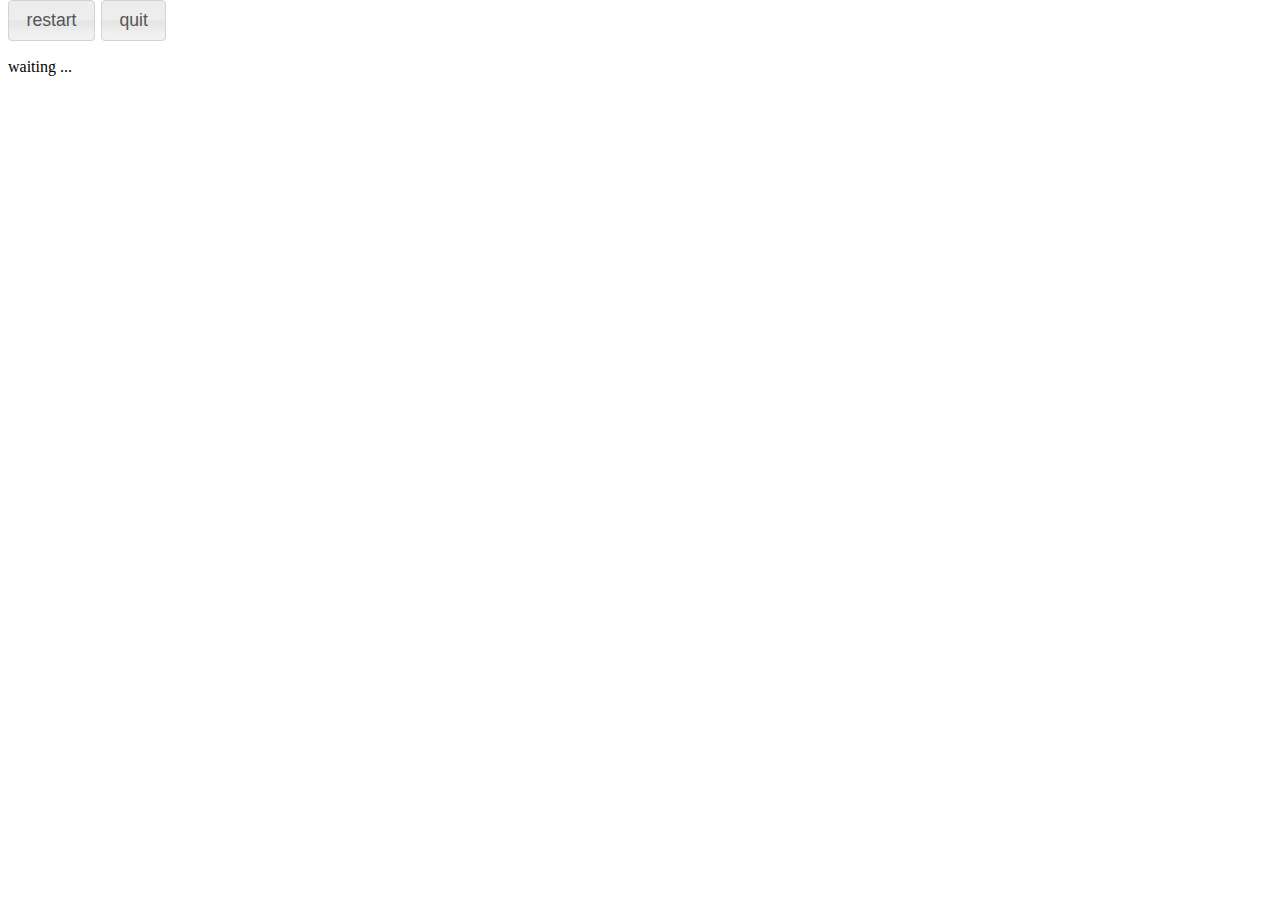
==== lib/ruined/html/index.html @ 8151d50c "initial release" ====
<!DOCTYPE html PUBLIC "-//W3C//DTD XHTML 1.0 Frameset//EN" "http://www.w3.org/TR/xhtml1/DTD/xhtml1-frameset.dtd">
<html> <head>
 <meta http-equiv="content-type" content="text/html; charset=utf-8"/>
 <meta http-equiv="content-style-type" content="text/css"/>
 <title>Ruby visutal debugger</title>
</head>
<frameset border="0" frameborder="0" framespacing="0" rows="50,*">
  <frame id="header" noresize scrolling="no" src="header.html" marginheight="0">
  <frame id="main" name="main" src="waitclient.html">
</frameset>
</html>
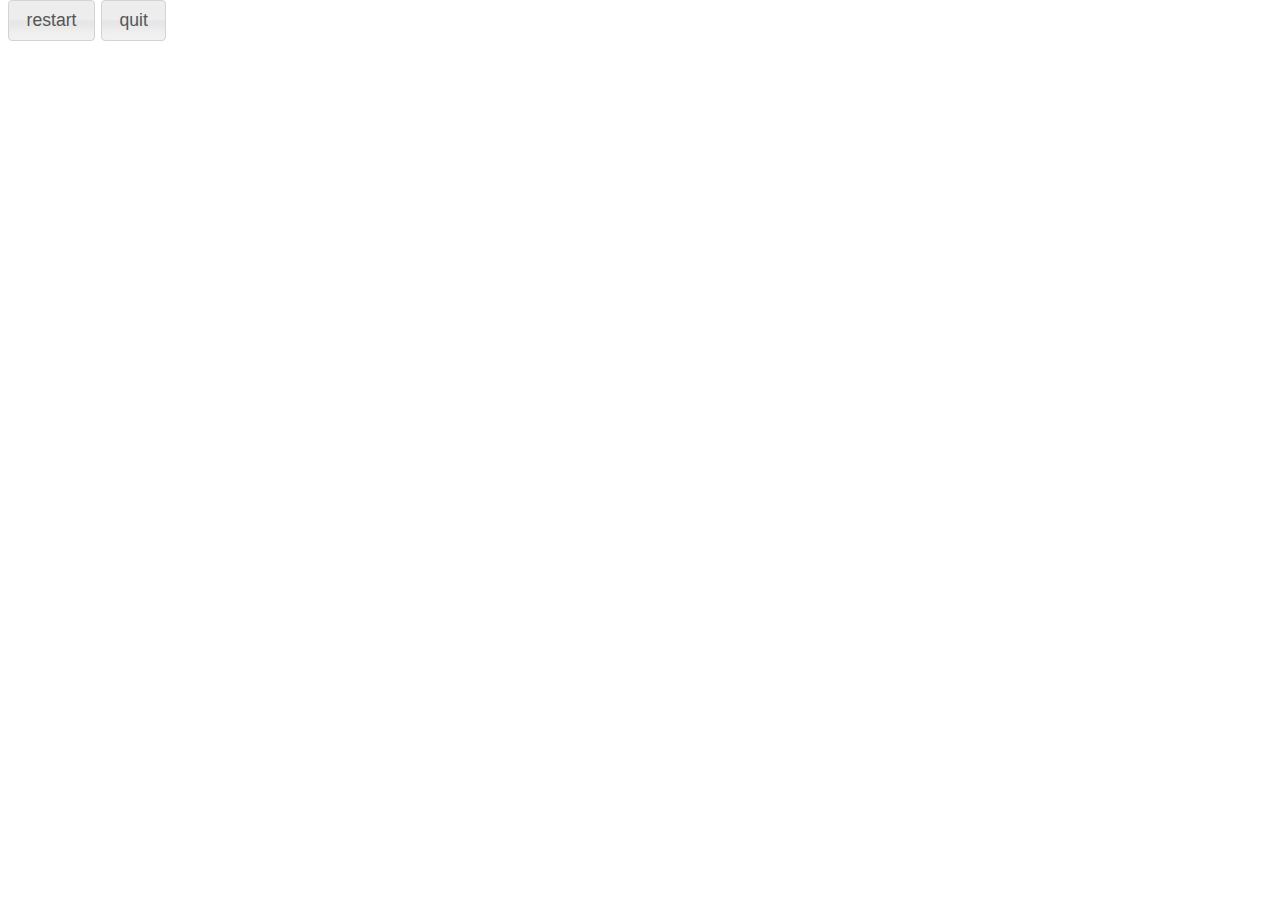
==== commit 0f1d2d56: "correct typo" ====
--- a/lib/ruined/html/index.html
+++ b/lib/ruined/html/index.html
@@ -2,7 +2,7 @@
 <html> <head>
  <meta http-equiv="content-type" content="text/html; charset=utf-8"/>
  <meta http-equiv="content-style-type" content="text/css"/>
- <title>Ruby visutal debugger</title>
+ <title>Ruby visual debugger</title>
 </head>
 <frameset border="0" frameborder="0" framespacing="0" rows="50,*">
   <frame id="header" noresize scrolling="no" src="header.html" marginheight="0">
